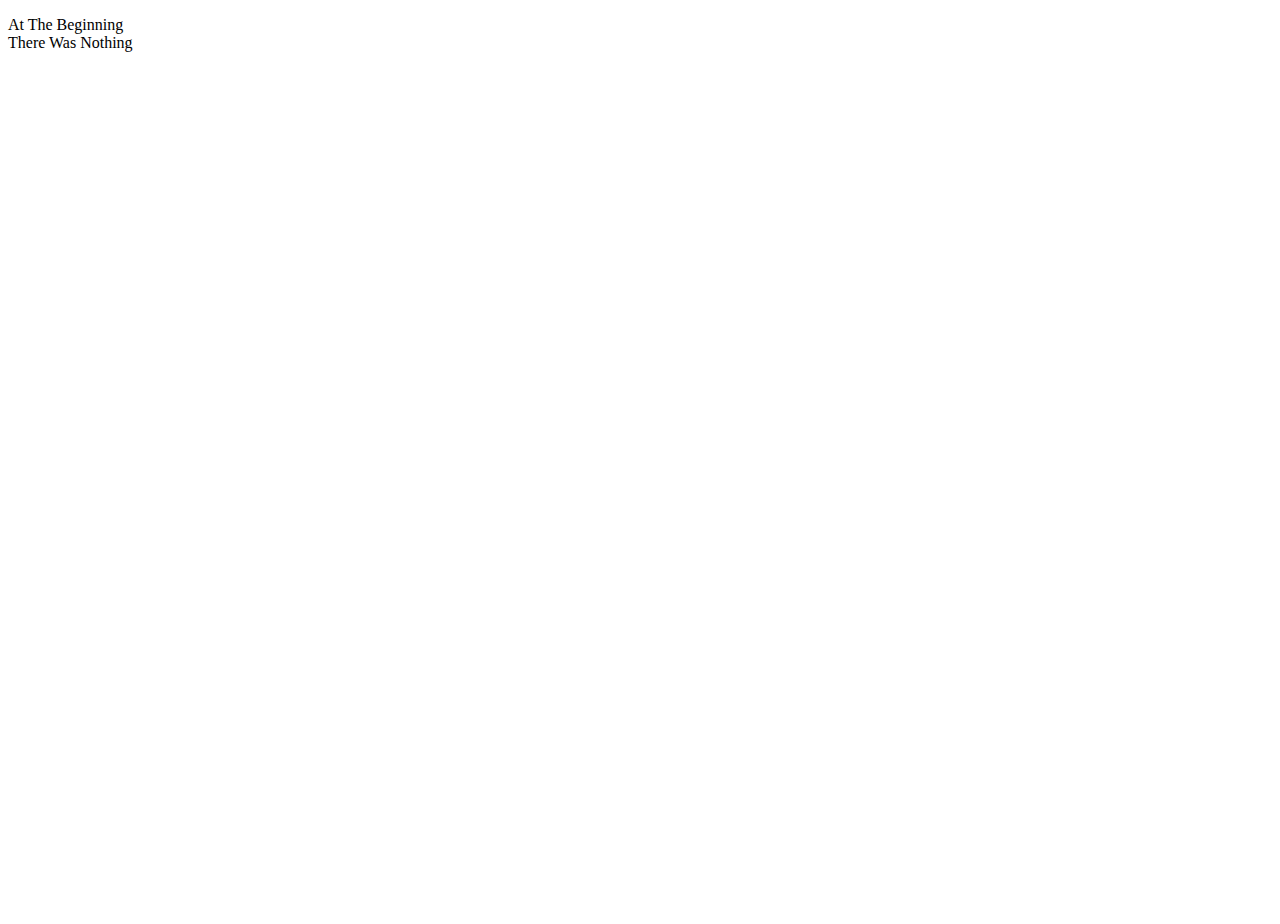
==== index.html @ de88b24a "changed index & css" ====
<!DOCTYPE html>
<html>
<head>
	<meta charset="utf-8">

	<meta name="viewport" content="width=device-width, initial-scale=1, maximum-scale=1">

	<title>Neuer Titel von Nussi</title>

	<link href="style/fixed-positioning.css" rel="stylesheet" type="text/css" />
	<link href="style/main.css" rel="stylesheet" type="text/css" />
</head>

<body>
<div id="fixedTimeline">
<div>
	<div>
		<p class="top">At The Beginning </br>There Was Nothing</p>
	</div>





	<script type="text/javascript" src="js/util/scrollr.js"></script>

		<!--[if lt IE 9]>
		<script type="text/javascript" src="dist/skrollr.ie.min.js"></script>
		<![endif]-->

		<script type="text/javascript">
		var s = skrollr.init({
			edgeStrategy: 'set',
			easing: {
				WTF: Math.random,
				inverted: function(p) {
					return 1-p;
				}
			}
		});
	</script>
</body>

</html>
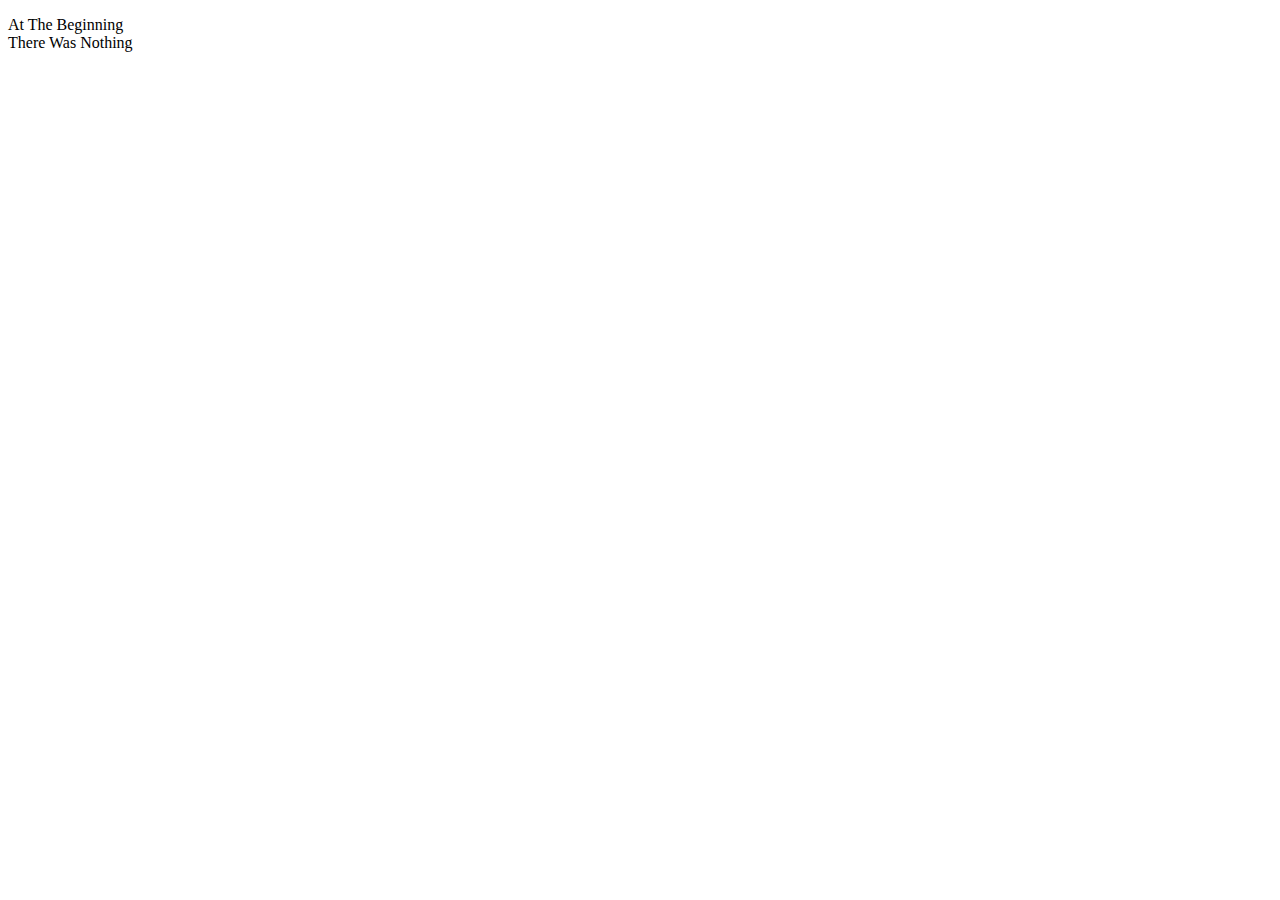
==== commit e5df11fc: "changed index.html and main.css" ====
--- a/index.html
+++ b/index.html
@@ -12,12 +12,18 @@
 </head>
 
 <body>
-<div id="fixedTimeline">
-<div>
+	<div id="fixedTimeline">
 	<div>
-		<p class="top">At The Beginning </br>There Was Nothing</p>
+		
+	<div id="main">
+		<div data-0="background-color:rgb(0,0,0);">
+			<p data-0="background-color:rgb(0,0,255); left[linear]:0px;"
+			   data-_h="margin: 100px;"
+			   class="top">At The Beginning </br>There Was Nothing</p>
+		</div>
+		<div id="page2">
+		</div>
 	</div>
-
 
 
 
@@ -32,9 +38,10 @@
 		var s = skrollr.init({
 			edgeStrategy: 'set',
 			easing: {
-				WTF: Math.random,
+				
+				/*WTF: Math.random,
 				inverted: function(p) {
-					return 1-p;
+					return 1-p;*/
 				}
 			}
 		});
--- a/style/main.css
+++ b/style/main.css
@@ -0,0 +1,6 @@
+.fixedTimeline {
+    position: fixed;
+    left: 0;
+    top: 0;
+    width: auto;
+}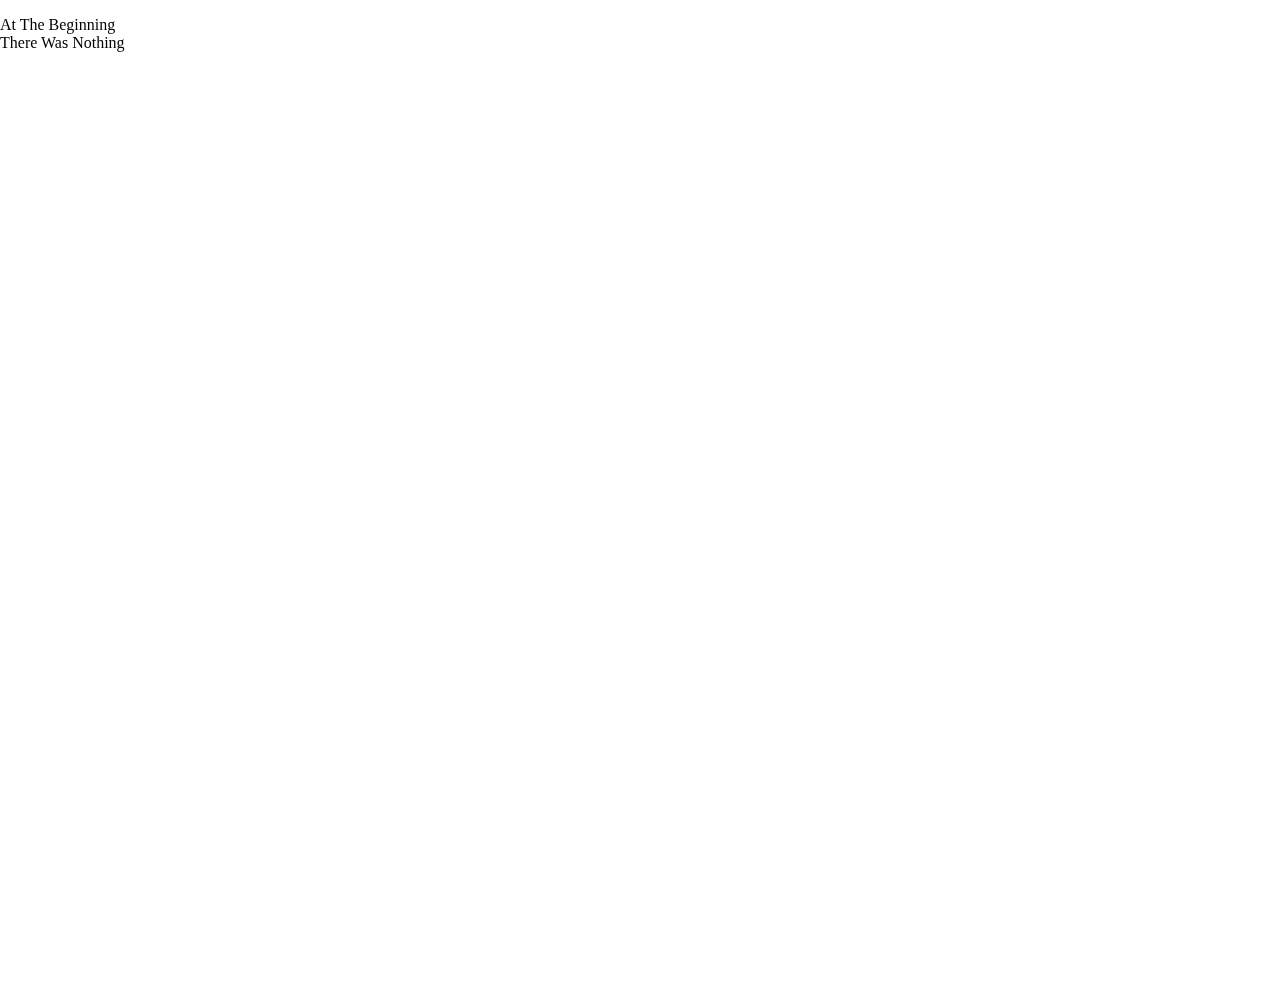
==== commit 645b5948: "changed index.html, fixed-positioning.css and main.css" ====
--- a/index.html
+++ b/index.html
@@ -13,39 +13,56 @@
 
 <body>
 	<div id="fixedTimeline">
-	<div>
+	</div>
 		
 	<div id="main">
-		<div data-0="background-color:rgb(0,0,0);">
-			<p data-0="background-color:rgb(0,0,255); left[linear]:0px;"
-			   data-_h="margin: 100px;"
-			   class="top">At The Beginning </br>There Was Nothing</p>
-		</div>
-		<div id="page2">
+		<div id="page1" data-0="left:0px;" data-100="left:-500px;">
+			<p class="top" >At The Beginning </br>There Was Nothing</p>
 		</div>
 	</div>
 
 
 
+	<script type="text/javascript" src="js/util/scrollr.js"></script>
+	<script type="text/javascript" src="js/util/jquery-1.9.1.min.js"></script>
+	<script type="text/javascript" src="js/main.js"></script>
+	
+	<!--[if lt IE 9]>
+	<script type="text/javascript" src="dist/skrollr.ie.min.js"></script>
+	<![endif]-->
+	
+	<script type="text/javascript">
 
-	<script type="text/javascript" src="js/util/scrollr.js"></script>
 
-		<!--[if lt IE 9]>
-		<script type="text/javascript" src="dist/skrollr.ie.min.js"></script>
-		<![endif]-->
-
-		<script type="text/javascript">
-		var s = skrollr.init({
-			edgeStrategy: 'set',
-			easing: {
-				
-				/*WTF: Math.random,
-				inverted: function(p) {
-					return 1-p;*/
-				}
-			}
-		});
-	</script>
+	$(function () {
+	    var h = $(window).height();
+	    $('.page').height(h);
+    
+	    var s = skrollr.init({
+    //            edgeStrategy: 'set',
+		constants: {
+		    h: h
+		},
+		easing: {
+		    stepper: function (p) {
+    //                    return p;
+			return Math.round(p * 3) / 3;
+		    }
+    //            WTF: Math.random,
+    //            inverted: function(p) {
+    //                return 1-p;
+    //            }
+		}
+	    });
+	    
+	    console.log(h);
+    
+	    s.on('render', function() {
+		console.log(s.getScrollTop());
+	    })
+    
+	});
+    </script>
 </body>
 
 </html>
--- a/style/fixed-positioning.css
+++ b/style/fixed-positioning.css
@@ -0,0 +1,43 @@
+/*
+ * This file is NOT needed in order to use skrollr.
+ * The demo uses it and it may help you as well.
+ */
+
+
+html, body {
+  width:100%;
+	height:100%;
+	padding:0;
+	margin:0;
+	overflow-x:hidden;
+}
+
+.skrollable {
+	/*
+	 * First-level skrollables are positioned relative to window
+	 */
+	position:fixed;
+
+	/*
+	 * Skrollables by default have a z-index of 100 in order to make it easy to position elements in front/back without changing each skrollable
+	 */
+	z-index:100;
+}
+
+.skrollr-mobile .skrollable {
+	position:absolute;
+}
+
+.skrollable .skrollable {
+	/*
+	 * Second-level skrollables are positioned relative their parent skrollable
+	 */
+	position:absolute;
+}
+
+.skrollable .skrollable .skrollable {
+	/*
+	 * Third-level (and below) skrollables are positioned static
+	 */
+	position:static;
+}
--- a/style/main.css
+++ b/style/main.css
@@ -1,6 +1,8 @@
-.fixedTimeline {
-    position: fixed;
-    left: 0;
-    top: 0;
-    width: auto;
-}+#fixedTimeline {
+    float: left;
+    
+    /* -- Platzhalter --*/
+    width: 50px;
+    height: 500px;
+
+}
